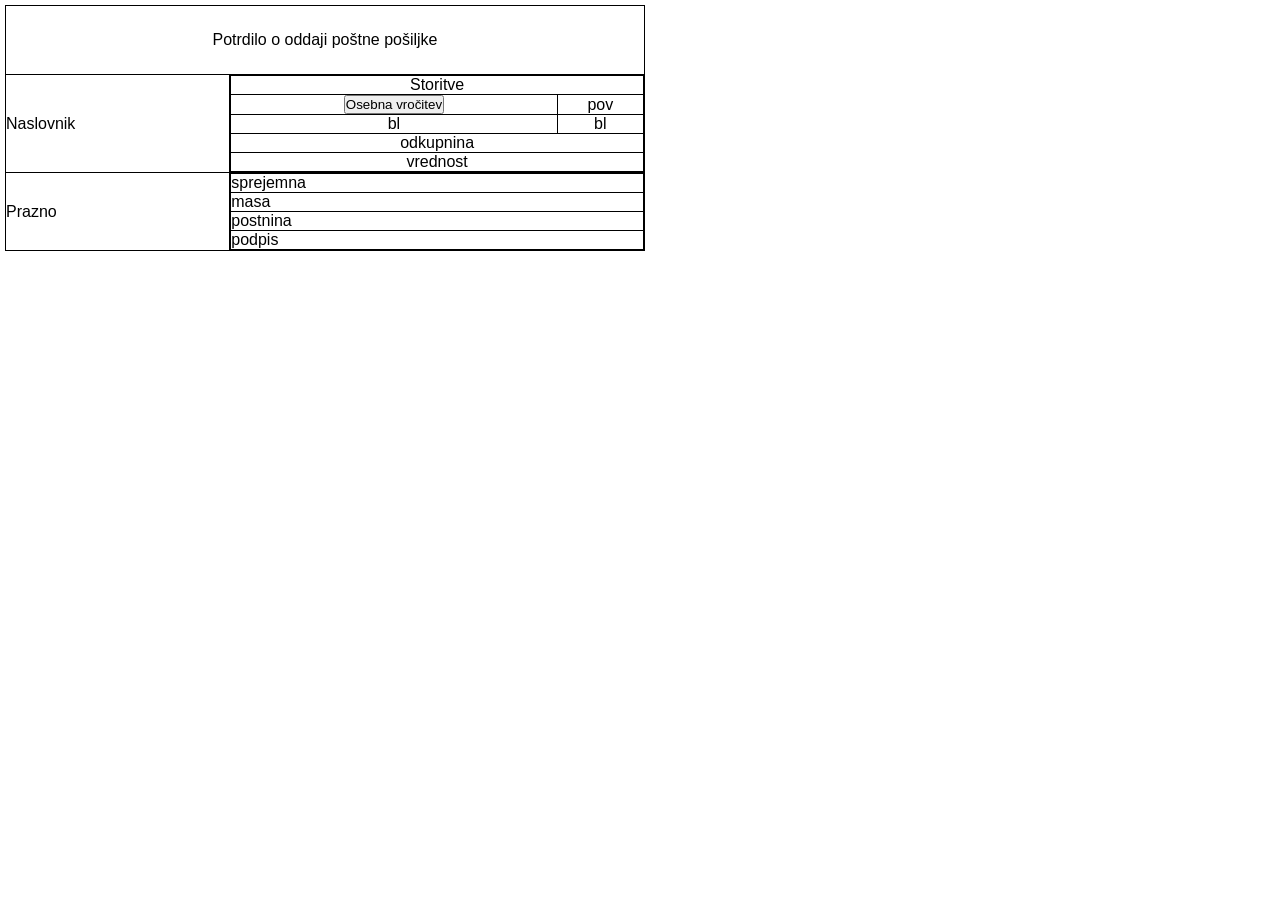
==== Obrazec.html @ 3be0c733 "Add files via upload" ====
<!DOCTYPE html>
<html lang="sl">
<head>
    <meta charset="UTF-8">
    <meta name="viewport" content="width=device-width, initial-scale=1.0">
	<title>Obrazec</title>
    <link rel="icon" href="favicon.ico" type="image/x-icon">
	<link rel="stylesheet" href="style.css"/>
</head>
<body>
	<div class="glavni">
		<table>
			<tr>
				<td colspan="2" class="naslov">Potrdilo o oddaji poštne pošiljke</td>
				<tr>
					<td div class="naslovnik">Naslovnik</td>
					<td>
					<table class="tstoritve">
						<tr>
							<td colspan="2">Storitve</td>
						</tr>
						<tr>
							<td><input type="button" value="Osebna vročitev"</td>
							<td>pov</td>
						</tr>
						<tr>
							<td>bl</td>
							<td>bl</td>
						</tr>
						<tr>
							<td colspan="2">odkupnina</td>
						</tr>
						<tr>
							<td colspan="2">vrednost</td>
						</tr>
					</table>
					</td>
				</tr>
			</tr>
			<tr>
				<td id="prazno">Prazno</td>
				<td>
					<table class="tab2">
						<tr>
							<td>sprejemna</td>
						</tr>
						<tr>
							<td>masa</td>
						</tr>
						<tr>
							<td>postnina</td>
						</tr>
						<tr>
							<td>podpis</td>
						</tr>
					</table>
				</td>
			</tr>
		</table>
	</div>
</body>
</html>
---- style.css ----
*{
	margin: 0;
	padding: 0;
	font-family: Arial;
}
table{
	border: 1px solid black;
	border-collapse: collapse;
	width:50%;
	margin: 5px;
}
tr,td{
	border: 1px solid black;
}
.tstoritve{
	margin: 0;
	padding: 0;
	text-align: center;
	width: 100%;
}
.tab2{
	margin: 0;
	padding: 0;
	width: 100%;
}
.naslov{
	padding: 25px;
	text-align:center;
}
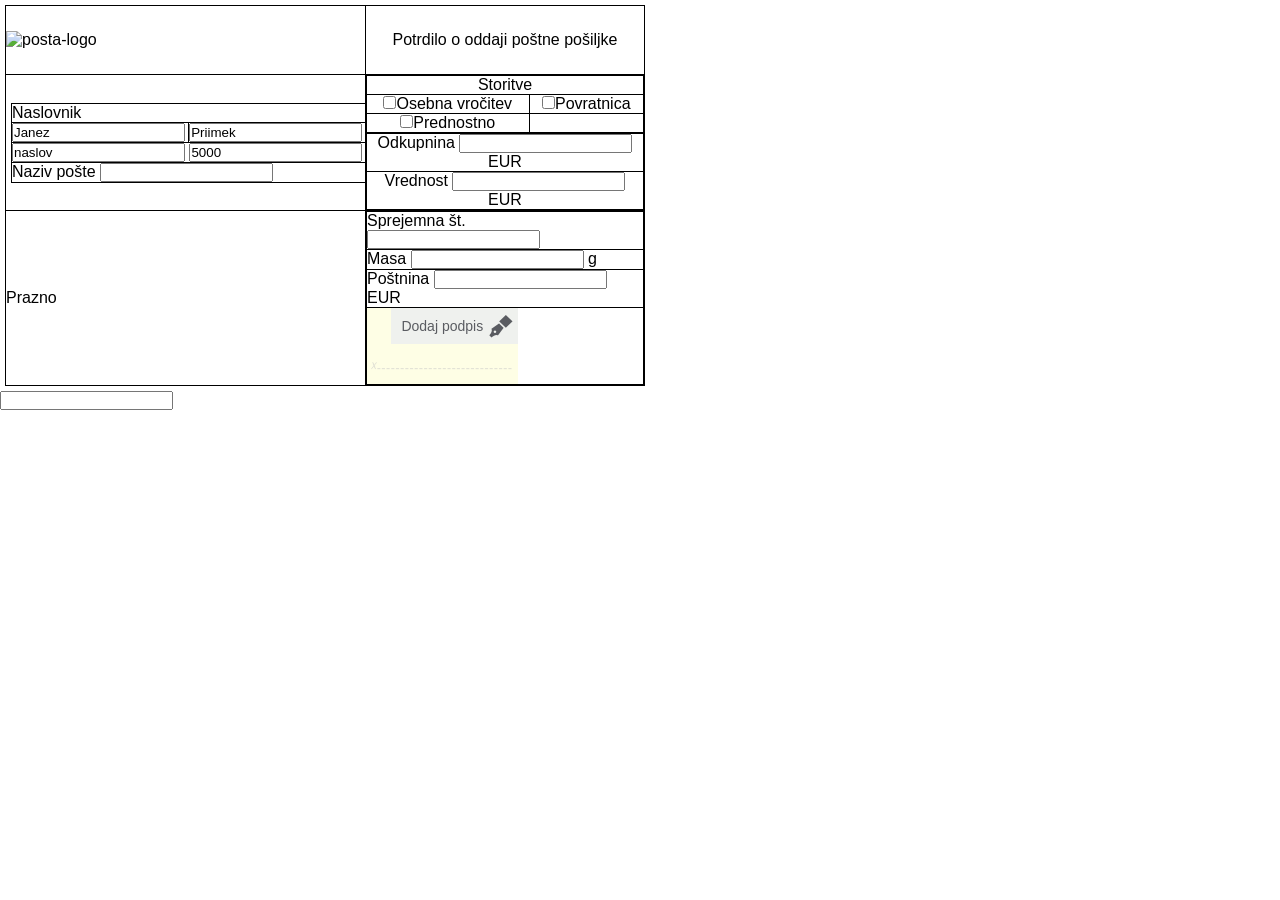
==== commit 74a96642: "Add files via upload" ====
--- a/Obrazec.html
+++ b/Obrazec.html
@@ -11,27 +11,48 @@
 	<div class="glavni">
 		<table>
 			<tr>
-				<td colspan="2" class="naslov">Potrdilo o oddaji poštne pošiljke</td>
+				<td class="logo-field"><img src="/slike/posta.png/" alt="posta-logo"></td>
+				<td class="naslov">Potrdilo o oddaji poštne pošiljke</td>
 				<tr>
-					<td div class="naslovnik">Naslovnik</td>
+					<td div class="naslovnik">
+						<table class="tnaslovnik">
+							<tr>
+								<td colspan="2">Naslovnik</td>
+							</tr>
+							<tr>
+								<td><input type="text" name="ime" value="Janez"></td>
+								<td><input type="text" name="priimek" value="Priimek"></td>
+							</tr>
+							<tr>
+								<td colspan="2"><input type="text" value="naslov" name="naslov"> <input type="number" value="5000" name="postna-st"></td>
+							</tr>
+							<tr>
+								<td colspan="2">Naziv pošte <input type="text" name="ime-poste"></td>
+							</tr>
+						</table>
+					</td>
 					<td>
 					<table class="tstoritve">
 						<tr>
 							<td colspan="2">Storitve</td>
 						</tr>
 						<tr>
-							<td><input type="button" value="Osebna vročitev"</td>
-							<td>pov</td>
+							<td><input type="checkbox" name="osebna-vročitev">Osebna vročitev</td>
+							<td><input type="checkbox" name="povratnica">Povratnica</td>
 						</tr>
 						<tr>
-							<td>bl</td>
-							<td>bl</td>
+							<td><input type="checkbox" name="prednostno">Prednostno</td>
+							<td></td>
 						</tr>
 						<tr>
-							<td colspan="2">odkupnina</td>
+							<td></td>
+							<td></td>
 						</tr>
 						<tr>
-							<td colspan="2">vrednost</td>
+							<td colspan="2" class="odkupnina">Odkupnina <input type="number" name="odkupnina"> EUR</td>
+						</tr>
+						<tr>
+							<td colspan="2">Vrednost <input type="number" name="vrednost"> EUR</td>
 						</tr>
 					</table>
 					</td>
@@ -42,21 +63,23 @@
 				<td>
 					<table class="tab2">
 						<tr>
-							<td>sprejemna</td>
+							<td>Sprejemna št. <input type="number" name="sprejemna"></td></td>
 						</tr>
 						<tr>
-							<td>masa</td>
+							<td>Masa <input type="number" name="masa"> g</td>
 						</tr>
 						<tr>
-							<td>postnina</td>
+							<td>Poštnina <input type="number" name="postnina"> EUR</td>
 						</tr>
 						<tr>
-							<td>podpis</td>
+							<td><script src='signature-pad.min.js' style="width: 40mm; height: 20mm;"></script></td>
 						</tr>
 					</table>
 				</td>
 			</tr>
 		</table>
+		<div class="oddaj"><input type="sumbit" name="oddaj"></div>
 	</div>
+
 </body>
 </html>
--- a/style.css
+++ b/style.css
@@ -26,4 +26,15 @@
 .naslov{
 	padding: 25px;
 	text-align:center;
-}+	width:80%;
+}
+.naslovnik{
+	width:30%;
+}
+.tnaslovnik{
+	width:99%;
+	height:100%
+}
+.logo-field{
+	width:50%;
+}
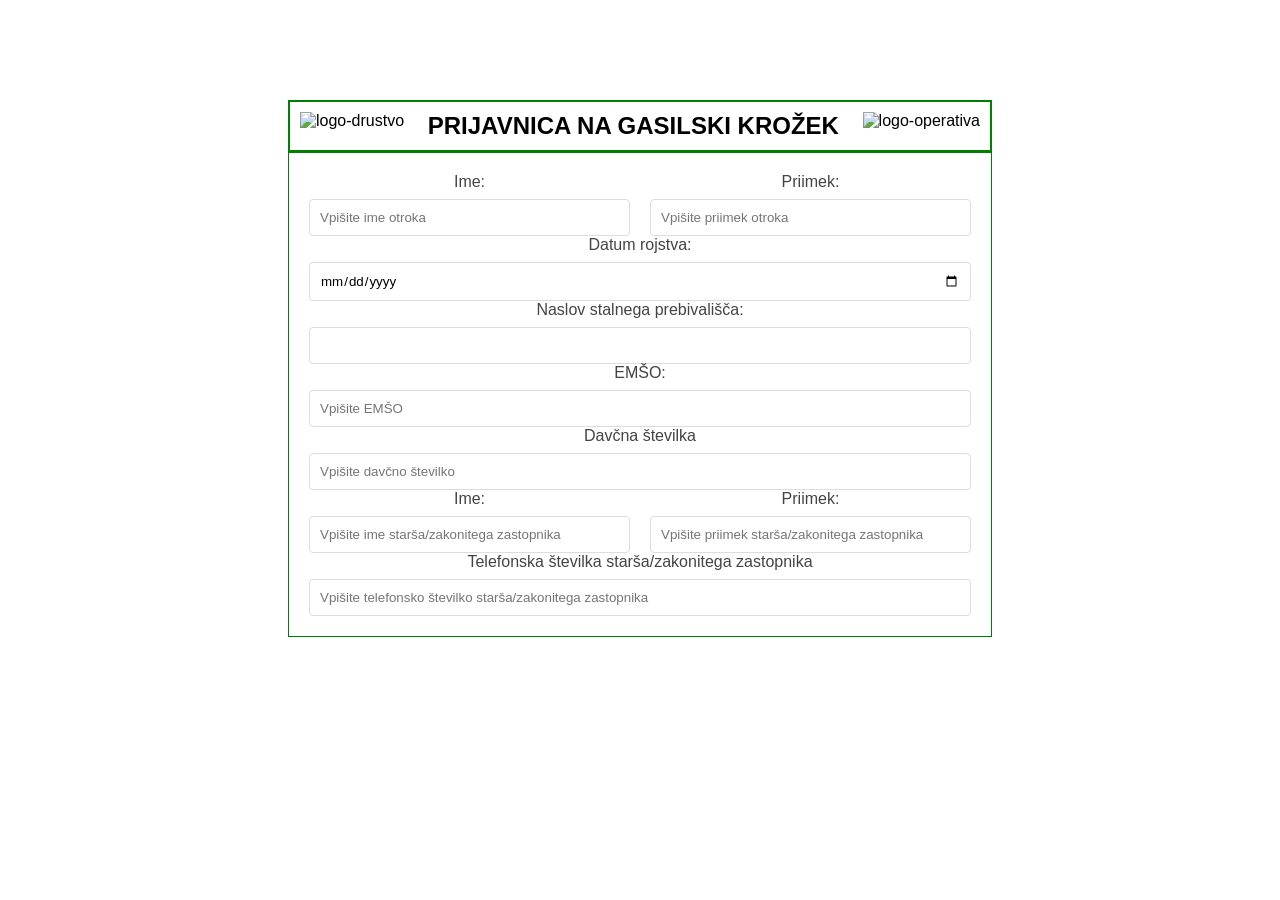
==== commit 5dfea466: "Add files via upload" ====
--- a/Obrazec.html
+++ b/Obrazec.html
@@ -9,77 +9,46 @@
 </head>
 <body>
 	<div class="glavni">
-		<table>
-			<tr>
-				<td class="logo-field"><img src="/slike/posta.png/" alt="posta-logo"></td>
-				<td class="naslov">Potrdilo o oddaji poštne pošiljke</td>
-				<tr>
-					<td div class="naslovnik">
-						<table class="tnaslovnik">
-							<tr>
-								<td colspan="2">Naslovnik</td>
-							</tr>
-							<tr>
-								<td><input type="text" name="ime" value="Janez"></td>
-								<td><input type="text" name="priimek" value="Priimek"></td>
-							</tr>
-							<tr>
-								<td colspan="2"><input type="text" value="naslov" name="naslov"> <input type="number" value="5000" name="postna-st"></td>
-							</tr>
-							<tr>
-								<td colspan="2">Naziv pošte <input type="text" name="ime-poste"></td>
-							</tr>
-						</table>
-					</td>
-					<td>
-					<table class="tstoritve">
-						<tr>
-							<td colspan="2">Storitve</td>
-						</tr>
-						<tr>
-							<td><input type="checkbox" name="osebna-vročitev">Osebna vročitev</td>
-							<td><input type="checkbox" name="povratnica">Povratnica</td>
-						</tr>
-						<tr>
-							<td><input type="checkbox" name="prednostno">Prednostno</td>
-							<td></td>
-						</tr>
-						<tr>
-							<td></td>
-							<td></td>
-						</tr>
-						<tr>
-							<td colspan="2" class="odkupnina">Odkupnina <input type="number" name="odkupnina"> EUR</td>
-						</tr>
-						<tr>
-							<td colspan="2">Vrednost <input type="number" name="vrednost"> EUR</td>
-						</tr>
-					</table>
-					</td>
-				</tr>
-			</tr>
-			<tr>
-				<td id="prazno">Prazno</td>
-				<td>
-					<table class="tab2">
-						<tr>
-							<td>Sprejemna št. <input type="number" name="sprejemna"></td></td>
-						</tr>
-						<tr>
-							<td>Masa <input type="number" name="masa"> g</td>
-						</tr>
-						<tr>
-							<td>Poštnina <input type="number" name="postnina"> EUR</td>
-						</tr>
-						<tr>
-							<td><script src='signature-pad.min.js' style="width: 40mm; height: 20mm;"></script></td>
-						</tr>
-					</table>
-				</td>
-			</tr>
-		</table>
-		<div class="oddaj"><input type="sumbit" name="oddaj"></div>
+		<div class="head">
+			<img src="http://rokmrhar.epizy.com/drustvo.svg" alt="logo-drustvo" style="float:left; height: 50px;">
+			<img src="http://rokmrhar.epizy.com/operativa.svg?i=1" alt="logo-operativa" style="float:right; height: 50px;">
+			<h2>PRIJAVNICA NA GASILSKI KROŽEK</h2>
+		</div>
+		<div class="koraki">
+		
+		</div>
+		<div class="prijavnica">
+			<div class="ime_priimek">
+				<div class="ime">
+					<label for="ime">Ime:</label>
+					<input type="text" id="ime" name="ime" placeholder="Vpišite ime otroka">
+				</div>
+				<div class="priimek">
+					<label for="priimek">Priimek:</label>
+					<input type="text" id="priimek" name="priimek" placeholder="Vpišite priimek otroka">
+				</div>
+			</div>
+			<label for="datum_rojstva">Datum rojstva:</label>
+			<input type="date" id="dat_roj" name="dat_roj">
+			<label for="naslov">Naslov stalnega prebivališča:</label>
+			<input type="text" name="naslov" id="naslov">
+			<label for="EMSO">EMŠO:</label>
+			<input type="number" name="emso" id="emso" placeholder="Vpišite EMŠO">
+			<label for="davcna">Davčna številka</label>
+			<input type="number" name="davcna" id="davcna" placeholder="Vpišite davčno številko">
+			<div class="ime_priimek">
+				<div class="ime">
+					<label for="ime_starsa">Ime:</label>
+					<input type="text" id="ime_starsa" name="ime_starsa" placeholder="Vpišite ime starša/zakonitega zastopnika">
+				</div>
+				<div class="priimek">
+					<label for="priimek_starsa">Priimek:</label>
+					<input type="text" id="priimek_starsa" name="priimek_starsa" placeholder="Vpišite priimek starša/zakonitega zastopnika">
+				</div>
+			</div>
+			<label for="telefonska">Telefonska številka starša/zakonitega zastopnika</label>
+			<input type="number" name="telefonska" id="telefonska" placeholder="Vpišite telefonsko številko starša/zakonitega zastopnika">
+		</div>
 	</div>
-
 </body>
-</html>+</html>
--- a/style.css
+++ b/style.css
@@ -1,40 +1,63 @@
-*{
+* {
 	margin: 0;
 	padding: 0;
-	font-family: Arial;
+	font-family: Arial, sans-serif;
 }
-table{
-	border: 1px solid black;
-	border-collapse: collapse;
-	width:50%;
-	margin: 5px;
+
+.glavni {
+	padding-top: 100px;
+	margin: auto;
+	text-align: center;
+	max-width: 55%;
 }
-tr,td{
-	border: 1px solid black;
+
+.head {
+	border: solid green 2px;
+	margin: auto;
+	text-align: center;
+	padding: 10px;
 }
-.tstoritve{
-	margin: 0;
-	padding: 0;
+
+img {
+	max-height: 50px;
+}
+
+.prijavnica {
+	border: solid green 1px;
+	margin: auto;
+	padding: 20px;
 	text-align: center;
+}
+
+.ime_priimek {
+	display: flex; 
+	justify-content: space-between; 
+	gap: 20px; 
+}
+
+.ime, .priimek {
+	flex-grow: 1; 
+	display: flex;
+	flex-direction: column;
+}
+
+label {
+	display: block;
+    font-size: 16px;
+	font-weight: 500;
+	margin-bottom: 8px;
+	color: #444;
+}
+
+input[type="text"], input[type="date"], input[type="number"], input[type="tel"] {
+	padding: 10px;
+	border-radius: 4px;
+	border: 1px solid #ddd;
 	width: 100%;
+	box-sizing: border-box;
 }
-.tab2{
-	margin: 0;
-	padding: 0;
-	width: 100%;
+
+input[type="text"]:focus, input[type="date"]:focus, input[type="number"]:focus, input[type="tel"]:focus {
+	border-color: green;
+	outline: none;
 }
-.naslov{
-	padding: 25px;
-	text-align:center;
-	width:80%;
-}
-.naslovnik{
-	width:30%;
-}
-.tnaslovnik{
-	width:99%;
-	height:100%
-}
-.logo-field{
-	width:50%;
-}
